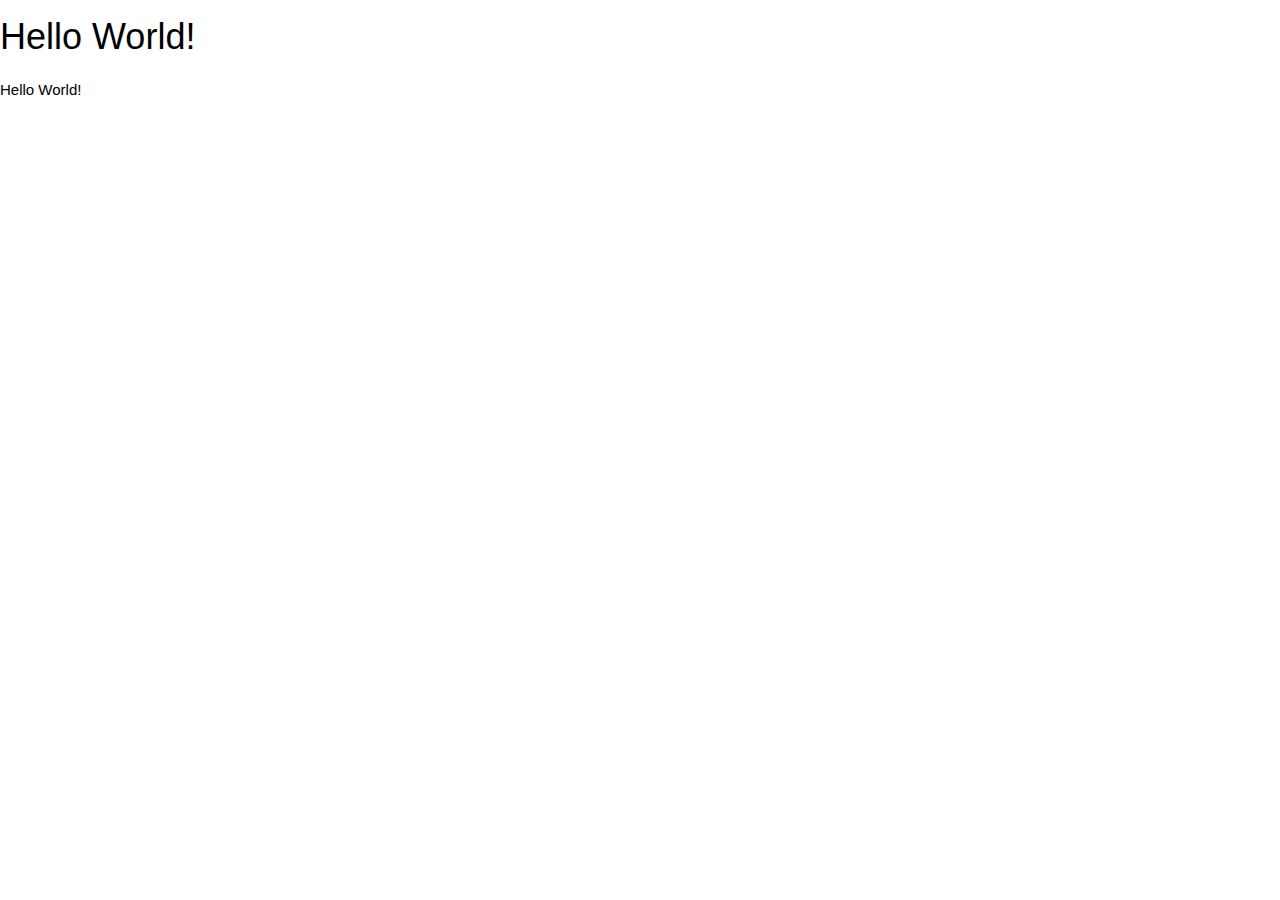
==== index.html @ 91bcbe75 "Test Change 1" ====
<!DOCTYPE html>

<html lang="en">

    <head>
        <!-- character encoding -->
        <meta charset="UTF-8">
        <!-- title tag -->
        <title>Product/Company Page Project</title>
        <!-- mobile-friendly viewport -->
        <meta name="viewport" content="width=device-width, initial-scale=1">
        <!-- W3.CSS stylesheet -->
        <link rel="stylesheet" type="text/css" href="https://www.w3schools.com/w3css/4/w3.css">
        <!-- custom style -->
        <link rel="stylesheet" type="text/css" href="css/style.css">
    </head>

    <body>
        
        <h1> Hello World!</h1>
        
        <p> Hello World! </p>
        
    </body>
    
</html>
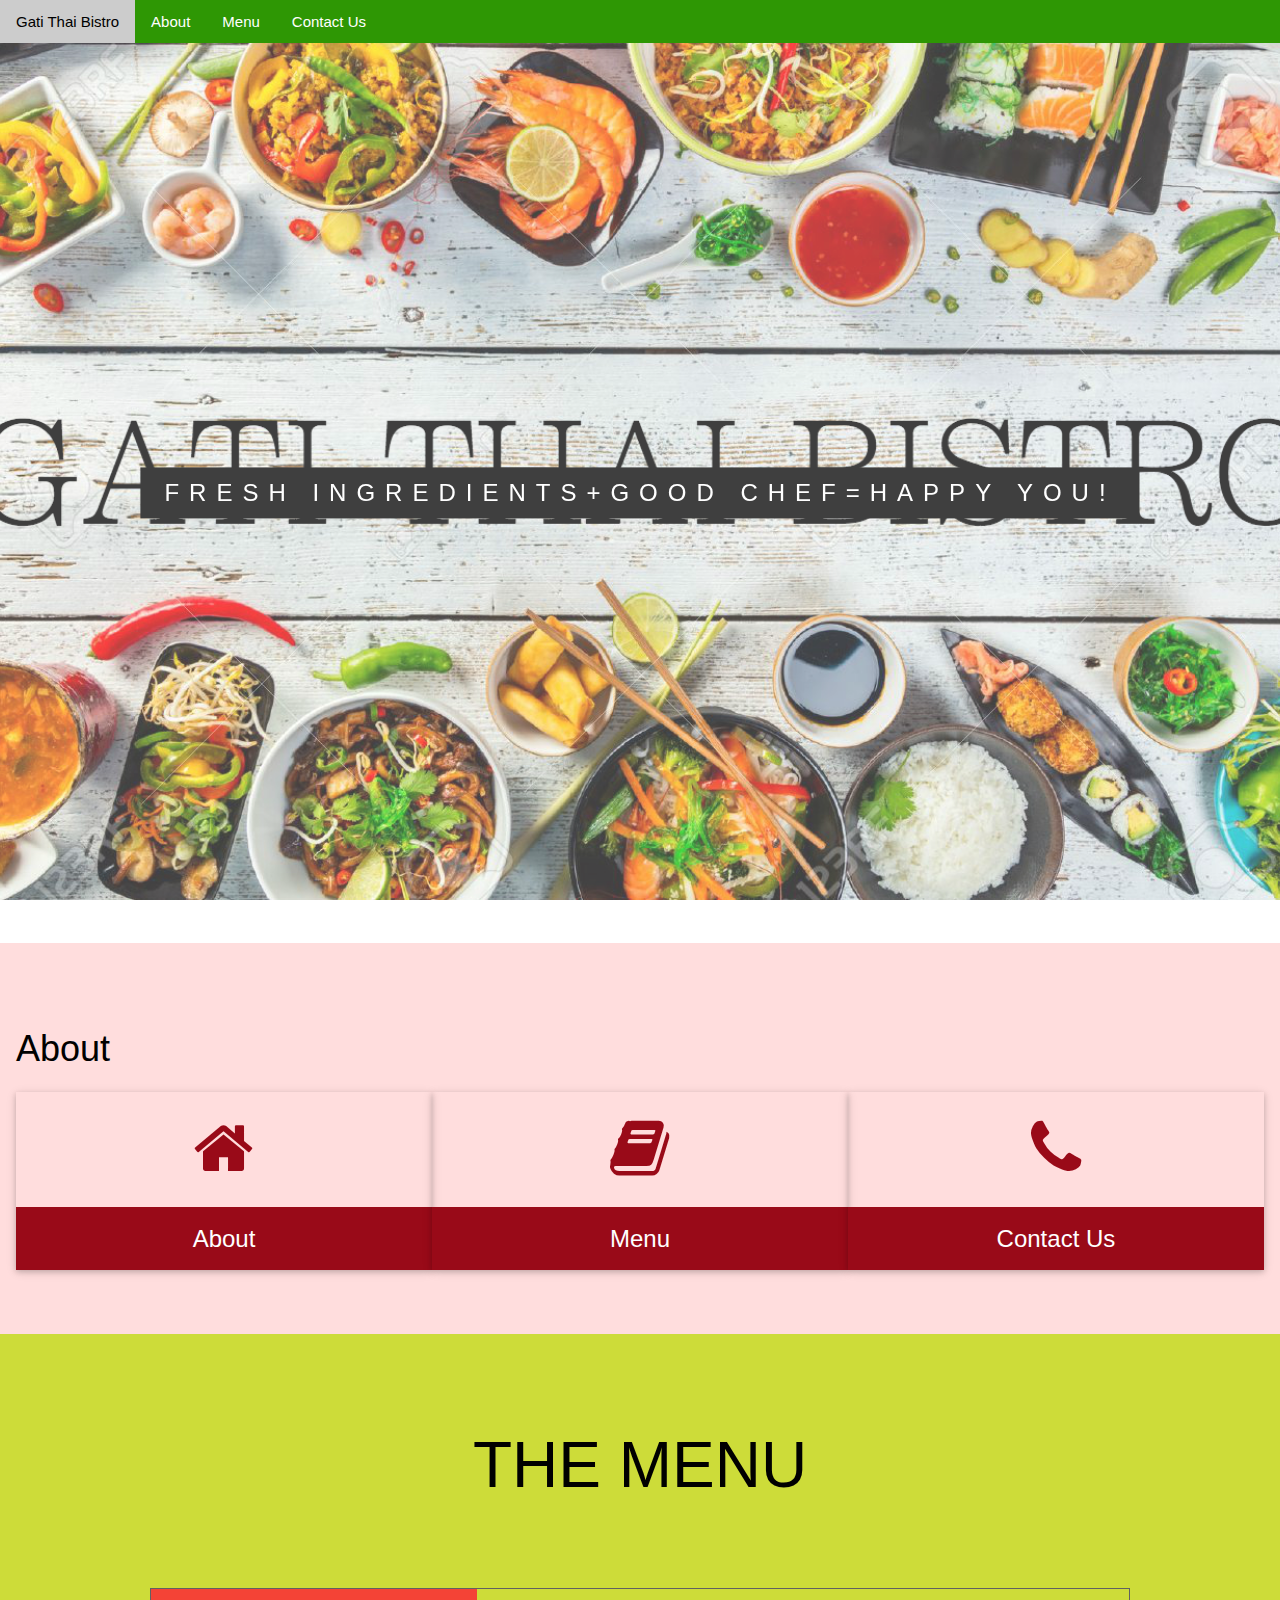
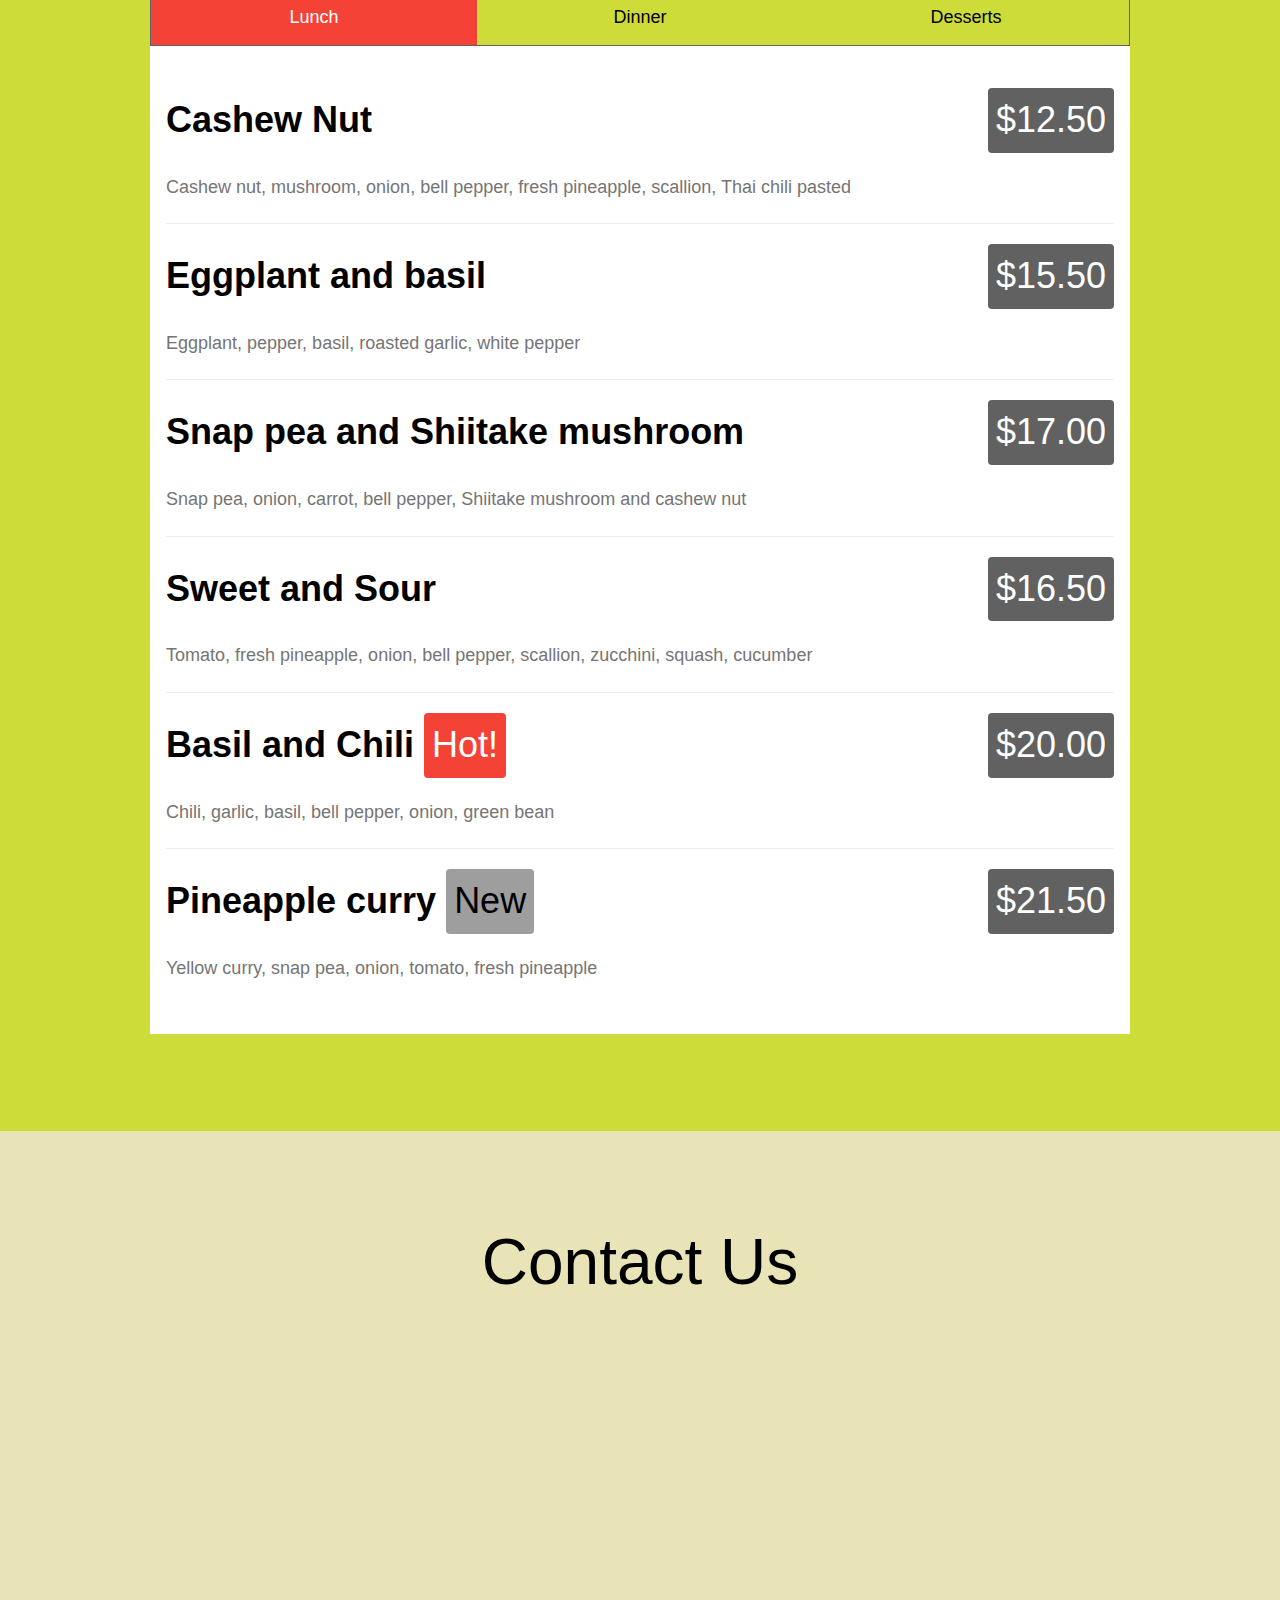
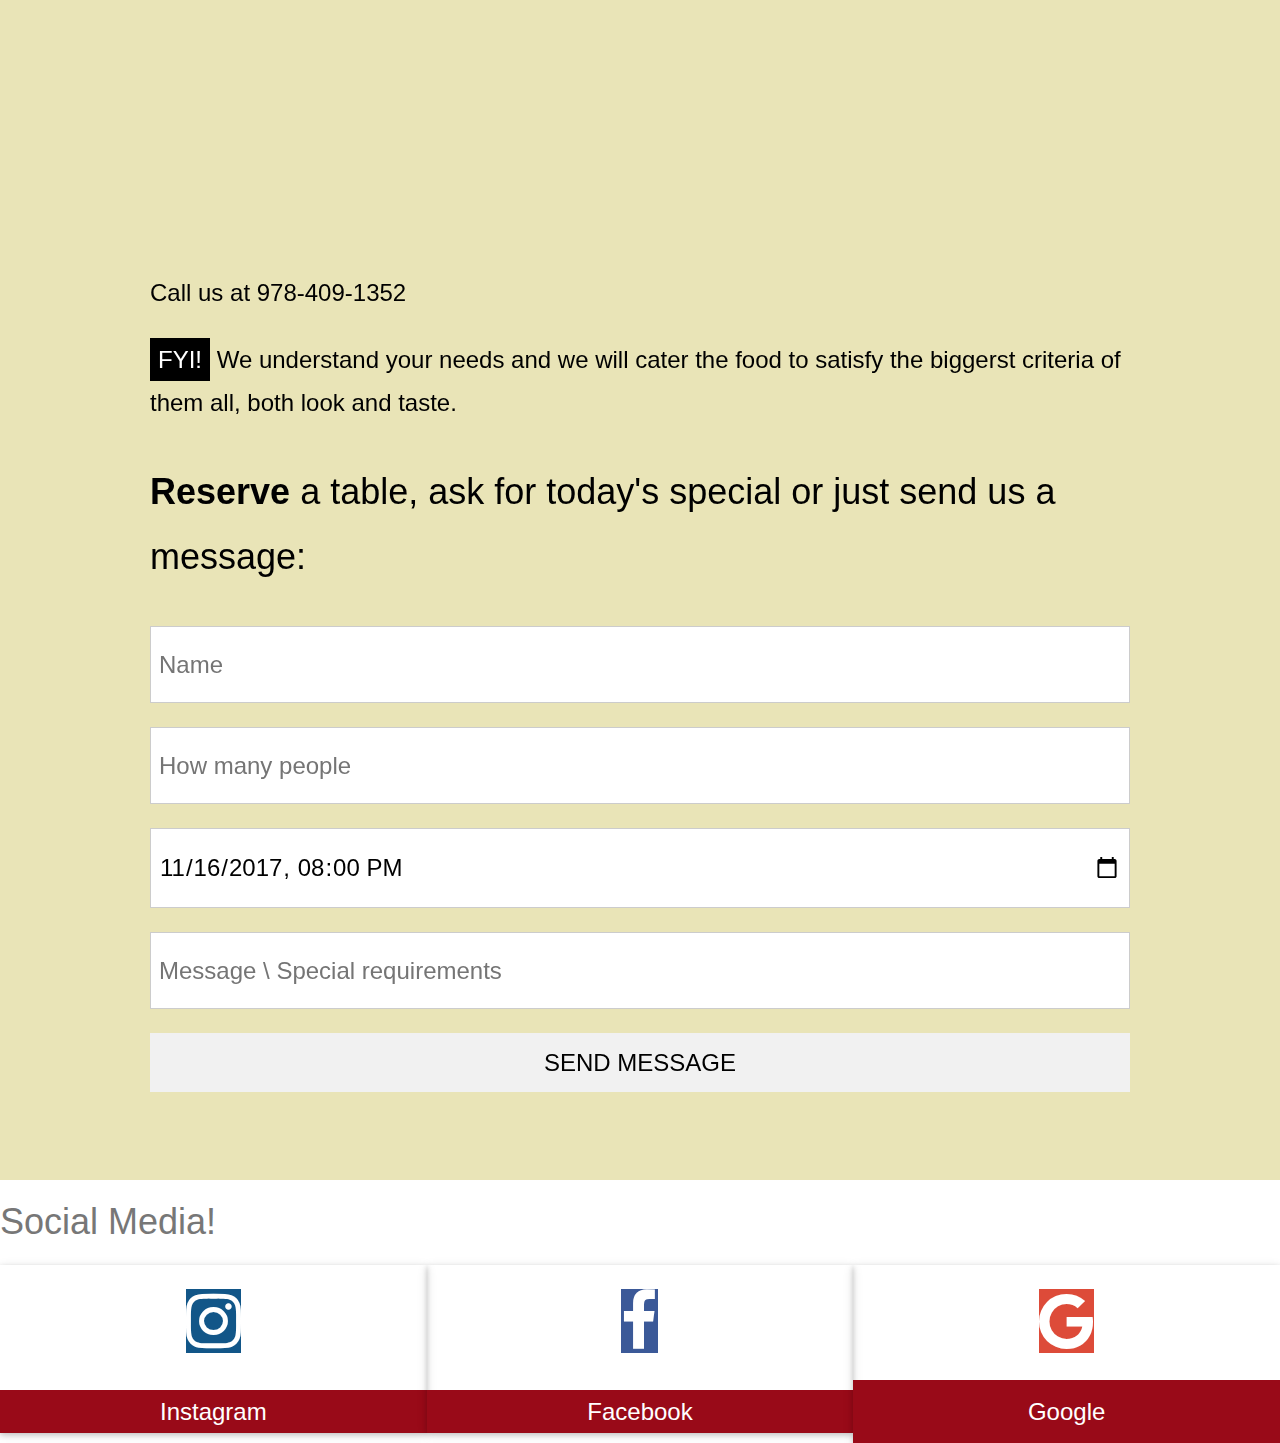
==== commit 83ceb487: "update" ====
--- a/index.html
+++ b/index.html
@@ -13,14 +13,228 @@
         <link rel="stylesheet" type="text/css" href="https://www.w3schools.com/w3css/4/w3.css">
         <!-- custom style -->
         <link rel="stylesheet" type="text/css" href="css/style.css">
+
+        <link rel="stylesheet" href="https://cdnjs.cloudflare.com/ajax/libs/font-awesome/4.7.0/css/font-awesome.min.css">
     </head>
 
     <body>
+        <!-- top nav, desktop and tablet-->
+
+        <div class="w3-bar w3-theme-d2">
+            <a href="#Gati Thai Bistro" class="w3-bar-item w3-button">Gati Thai Bistro</a>
+            <a href="#About" class="w3-bar-item w3-button w3-hide-small">About</a>
+            <a href="#Menu" class="w3-bar-item w3-button w3-hide-small">Menu</a>
+            <a href="#Contact Us" class="w3-bar-item w3-button w3-hide-small">Contact Us</a>
+            <a href="javascript:void(0)" class="w3-bar-item w3-button w3-right w3-hide-large w3-hide-medium" onclick="TopNav()">&#9776;</a>
+        </div>
+
+        <!-- top nav, mobile -->
+        <div class="w3-top"> 
+            <div id="mobileNav" class="w3-bar-block w3-theme w3-hide w3-hide-large w3-hide-medium">
+                <a href="#About" class="w3-bar-item w3-button">About</a>
+                <a href="#Menu" class="w3-bar-item w3-button">Menu</a>
+                <a href="#Contact Us" class="w3-bar-item w3-button">Contact Us</a>
+            </div>
+        </div>
+        <script src="js/topnav.js"> </script>
+
+
+        <!-- First Parallax Image with Logo Text -->
+        <div class="bgimg-1 w3-display-container w3-opacity-min" id="home">
+            <div class="w3-display-middle" style="white-space:nowrap;">
+                <span class="w3-center w3-padding-large w3-black w3-xlarge w3-wide w3-animate-opacity">FRESH INGREDIENTS+GOOD CHEF=HAPPY YOU!</span>
+            </div>
+        </div>
+
+        <!-- Container (About Section) -->
+
+        <section id="About">
+            <div class="w3-container w3-pale-red w3-padding-64" id="about">
+                <div class="w3-row"> 
+
+                    <h1> About</h1>
+                </div>
+
+
+                <div class="w3-row">
+                    <div class="w3-third">
+                        <div class="w3-card">
+                            <div class="container w3-center w3-jumbo w3-text-theme2">
+                                <i class="fa fa-home"></i>
+                            </div>
+                            <div class="w3-container w3-center w3-theme2">
+                                <h3>About</h3>  
+                            </div>
+                        </div>
+                    </div>
+
+                    <div class="w3-third">
+                        <div class="w3-card">
+                            <div class="container w3-center w3-jumbo w3-text-theme2">
+                                <i class="fa fa-book"></i>
+                            </div>
+                            <div class="w3-container w3-center w3-theme2">
+                                <h3>Menu</h3>  
+                            </div>
+                        </div>
+                    </div>
+
+                    <div class="w3-third">
+                        <div class="w3-card">
+                            <div class="container w3-center w3-jumbo w3-text-theme2">
+                                <i class="fa fa-phone"></i>
+                            </div>
+                            <div class="w3-container w3-center w3-theme2">
+                                <h3>Contact Us</h3>  
+                            </div>
+                        </div>
+                    </div>
+
+                </div>
+
+            </div>
+
+        </section>    
+
+        <section id="Menu">
+         <div class="w3-container w3-lime w3-padding-64 w3-large" id="menu">
+  <div class="w3-content">
+  
+    <h1 class="w3-center w3-jumbo" style="margin-bottom:64px">THE MENU</h1>
+    <div class="w3-row w3-center w3-border w3-border-dark-grey">
+      <a href="javascript:void(0)" onclick="openMenu(event, 'Lunch');" id="myLink">
+        <div class="w3-col s4 tablink w3-padding-large w3-hover-green">Lunch</div>
+      </a>
+      <a href="javascript:void(0)" onclick="openMenu(event, 'Dinner');">
+        <div class="w3-col s4 tablink w3-padding-large w3-hover-green">Dinner</div>
+      </a>
+      <a href="javascript:void(0)" onclick="openMenu(event, 'Desserts');">
+        <div class="w3-col s4 tablink w3-padding-large w3-hover-green">Desserts</div>
+      </a>
+    </div>
+
+    <div id="Lunch" class="w3-container menu w3-padding-32 w3-white">
+      <h1><b>Cashew Nut</b> <span class="w3-right w3-tag w3-dark-grey w3-round">$12.50</span></h1>
+      <p class="w3-text-grey">Cashew nut, mushroom, onion, bell pepper, fresh pineapple, scallion, Thai chili pasted</p>
+      <hr>
+   
+      <h1><b>Eggplant and basil</b> <span class="w3-right w3-tag w3-dark-grey w3-round">$15.50</span></h1>
+      <p class="w3-text-grey">Eggplant, pepper, basil, roasted garlic, white pepper</p>
+      <hr>
+      
+      <h1><b>Snap pea and Shiitake mushroom</b> <span class="w3-right w3-tag w3-dark-grey w3-round">$17.00</span></h1>
+      <p class="w3-text-grey">Snap pea, onion, carrot, bell pepper, Shiitake mushroom and cashew nut</p>
+      <hr>
+
+      <h1><b>Sweet and Sour</b> <span class="w3-right w3-tag w3-dark-grey w3-round">$16.50</span></h1>
+      <p class="w3-text-grey">Tomato, fresh pineapple, onion, bell pepper, scallion, zucchini, squash, cucumber</p>
+      <hr>
+
+      <h1><b>Basil and Chili</b> <span class="w3-tag w3-red w3-round">Hot!</span><span class="w3-right w3-tag w3-dark-grey w3-round">$20.00</span></h1>
+      <p class="w3-text-grey">Chili, garlic, basil, bell pepper, onion, green bean</p>
+      <hr>
+
+      <h1><b>Pineapple curry</b> <span class="w3-tag w3-grey w3-round">New</span><span class="w3-right w3-tag w3-dark-grey w3-round">$21.50</span></h1>
+      <p class="w3-text-grey">Yellow curry, snap pea, onion, tomato, fresh pineapple</p>
+    </div>
+
+      
+      
+      
+    <div id="Dinner" class="w3-container menu w3-padding-32 w3-white">
+      <h1><b>Khao soi chicken or beef </b> <span class="w3-tag w3-grey w3-round">Popular</span> <span class="w3-right w3-tag w3-dark-grey w3-round">$13.95</span></h1>
+      <p class="w3-text-grey">Braised chicken or beef, egg noodle, coconut curry, preserved mustard green, cilantro, garlic chili oil</p>
+      <hr>
+   
+      <h1><b>Chicken or Beef massaman curry</b> <span class="w3-right w3-tag w3-dark-grey w3-round">$15.95</span></h1>
+      <p class="w3-text-grey">Braised chicken or beef, potato, onion, peanut, massaman curry</p>
+      <hr>
+      
+      <h1><b>Pla pad kun chai</b> <span class="w3-right w3-tag w3-dark-grey w3-round">$19.95</span></h1>
+      <p class="w3-text-grey">Haddock or seasonal white fish filet lightly battered, chinese celery, ginger, lemongrass, shallot, chili</p>
+      <hr>
+
+      <h1><b>The Original Pad Thai</b> <span class="w3-right w3-tag w3-dark-grey w3-round">$13.95</span></h1>
+      <p class="w3-text-grey">Rice noodle, bean sprout, asian chive, peanut, spiced tofu, turnip, egg, Shrimp, Shrimp paste</p>
+    </div>
+
+
+    <div id="Desserts" class="w3-container menu w3-padding-32 w3-white">
+      <h1><b>Coconut ice cream</b> <span class="w3-tag w3-grey w3-round">Special</span><span class="w3-right w3-tag w3-dark-grey w3-round">$4.95</span></h1>
+      <hr>
+   
+      <h1><b>Ginger ice cream</b> <span class="w3-right w3-tag w3-dark-grey w3-round">$4.95</span></h1>
+      <hr>
+      
+    </div><br>
+
+  </div>
+</div>
+        </section>
         
-        <h1> Hello World!</h1>
-        
-        <p> Hello World! </p>
-        
+        <!-- Contact (with google maps) -->
+    
+    <section id="Contact Us">
+      
+<div class="w3-container w3-padding-64 w3-khaki w3-grayscale-min w3-xlarge">
+  <div class="w3-content">
+    <h1 class="w3-center w3-jumbo" style="margin-bottom:64px">Contact Us</h1>  
+      <iframe src="https://www.google.com/maps/embed?pb=!1m18!1m12!1m3!1d2934.2148025191345!2d-71.14240738453422!3d42.65680327916808!2m3!1f0!2f0!3f0!3m2!1i1024!2i768!4f13.1!3m3!1m2!1s0x89e308893cec5651%3A0xf8a9b3abb3a107ae!2sGati+Thai+Bistro!5e0!3m2!1sen!2sus!4v1527213884491" width="600" height="450" frameborder="0" style="border:0" allowfullscreen></iframe>
+
+    <p>Call us at 978-409-1352</p>
+    <p><span class="w3-tag">FYI!</span> We understand your needs and we will cater the food to satisfy the biggerst criteria of them all, both look and taste.</p>
+    <p class="w3-xxlarge"><strong>Reserve</strong> a table, ask for today's special or just send us a message:</p>
+    <form action="/action_page.php" target="_blank">
+      <p><input class="w3-input w3-padding-16 w3-border" type="text" placeholder="Name" required name="Name"></p>
+      <p><input class="w3-input w3-padding-16 w3-border" type="number" placeholder="How many people" required name="People"></p>
+      <p><input class="w3-input w3-padding-16 w3-border" type="datetime-local" placeholder="Date and time" required name="date" value="2017-11-16T20:00"></p>
+      <p><input class="w3-input w3-padding-16 w3-border" type="text" placeholder="Message \ Special requirements" required name="Message"></p>
+      <p><button class="w3-button w3-light-grey w3-block" type="submit">SEND MESSAGE</button></p>
+    </form>
+  </div>
+</div>
+        <h1> Social Media!</h1>
+                <div class="w3-row">
+                    <div class="w3-third">
+                        <div class="w3-card">
+                            <div class="container w3-center w3-jumbo w3-text-theme2">
+                                <i class="fa fa-instagram"></i>
+                            </div>
+                            <div class=" w3-center w3-theme2">
+                                <h3>Instagram</h3>  
+                            </div>
+                        </div>
+                    </div>
+
+                    <div class="w3-third">
+                        <div class="w3-card">
+                            <div class="container w3-center w3-jumbo w3-text-theme2">
+                                <i class=" fa fa-facebook "></i>
+                            </div>
+                            <div class="w3-center w3-theme2">
+                                <h3>Facebook</h3>  
+                            </div>
+                        </div>
+                    </div>
+
+                    <div class="w3-third">
+                        <div class="w3-card">
+                            <div class="container w3-center w3-jumbo w3-text-theme2">
+                                <i class="fa fa-google"></i>
+                            </div>
+                            <div class="w3-container w3-center w3-theme2">
+                                <h3>Google</h3>  
+                            </div>
+                        </div>
+                    </div>
+
+                </div>
+
+       
+
+        </section>
     </body>
-    
-</html>
+    <script src="js/topnav.js"></script>
+    <script src="js/menu.js"> </script>
+ 
+</html>--- a/css/style.css
+++ b/css/style.css
@@ -0,0 +1,114 @@
+/* color theme */
+.w3-theme-l5 {color:#000 !important; background-color:#f2ffed !important}
+.w3-theme-l4 {color:#000 !important; background-color:#d2fdc1 !important}
+.w3-theme-l3 {color:#000 !important; background-color:#a6fc84 !important}
+.w3-theme-l2 {color:#000 !important; background-color:#79fa46 !important}
+.w3-theme-l1 {color:#000 !important; background-color:#4cf908 !important}
+.w3-theme-d1 {color:#fff !important; background-color:#33aa04 !important}
+.w3-theme-d2 {color:#fff !important; background-color:#2e9704 !important}
+.w3-theme-d3 {color:#fff !important; background-color:#288403 !important}
+.w3-theme-d4 {color:#fff !important; background-color:#227103 !important}
+.w3-theme-d5 {color:#fff !important; background-color:#1d5e02 !important}
+
+.w3-theme-light {color:#000 !important; background-color:#f2ffed !important}
+.w3-theme-dark {color:#fff !important; background-color:#1d5e02 !important}
+.w3-theme-action {color:#fff !important; background-color:#1d5e02 !important}
+
+.w3-theme {color:#fff !important; background-color:#3abf05 !important}
+.w3-text-theme {color:#3abf05 !important}
+.w3-border-theme {border-color:#3abf05 !important}
+
+.w3-hover-theme:hover {color:#fff !important; background-color:#3abf05 !important}
+
+/* secondary color */
+
+.w3-theme2-l5 {color:#000 !important; background-color:#feebed !important}
+.w3-theme2-l4 {color:#000 !important; background-color:#fbbec4 !important}
+.w3-theme2-l3 {color:#fff !important; background-color:#f77d89 !important}
+.w3-theme2-l2 {color:#fff !important; background-color:#f33b4e !important}
+.w3-theme2-l1 {color:#fff !important; background-color:#db0e22 !important}
+.w3-theme2-d1 {color:#fff !important; background-color:#8a0916 !important}
+.w3-theme2-d2 {color:#fff !important; background-color:#7b0813 !important}
+.w3-theme2-d3 {color:#fff !important; background-color:#6b0711 !important}
+.w3-theme2-d4 {color:#fff !important; background-color:#5c060e !important}
+.w3-theme2-d5 {color:#fff !important; background-color:#4d050c !important}
+
+.w3-theme2-light {color:#000 !important; background-color:#feebed !important}
+.w3-theme2-dark {color:#fff !important; background-color:#4d050c !important}
+.w3-theme2-action {color:#fff !important; background-color:#4d050c !important}
+
+.w3-theme2 {color:#fff !important; background-color:#990a18 !important}
+.w3-text-theme2 {color:#990a18 !important}
+.w3-border-theme2 {border-color:#990a18 !important}
+
+.w3-hover-theme2:hover {color:#fff !important; background-color:#990a18 !important}
+.w3-hover-text-theme2:hover {color:#990a18 !important}
+.w3-hover-border-theme2:hover {border-color:#990a18 !important}
+/* parallax */
+
+body, html {
+    height: 100%;
+    color: #777;
+    line-height: 1.8;
+}
+
+/* Create a Parallax Effect */
+.bgimg-1, .bgimg-2, .bgimg-3 {
+    background-attachment: fixed;
+    background-position: center;
+    background-repeat: no-repeat;
+    background-size: cover;
+}
+
+/* First image (Logo. Full height) */
+.bgimg-1 {
+    background-image: url('/img/header.jpg');
+    min-height: 100%;
+}
+
+/* Second image (Portfolio) */
+.bgimg-2 {
+    background-image: url("/w3images/parallax2.jpg");
+    min-height: 400px;
+}
+
+/* Third image (Contact) */
+.bgimg-3 {
+    background-image: url("/w3images/parallax3.jpg");
+    min-height: 400px;
+}
+
+.w3-wide {letter-spacing: 10px;}
+.w3-hover-opacity {cursor: pointer;}
+
+/* Turn off parallax scrolling for tablets and phones */
+@media only screen and (max-device-width: 1024px) {
+    .bgimg-1, .bgimg-2, .bgimg-3 {
+        background-attachment: scroll;
+    }
+}
+
+/* cards */
+
+w3-card { margin: 33%}
+
+body,h1,h2,h3,h4,h5,h6 {font-family: "Amatic SC", sans-serif}
+.menu {display: none}
+
+.fa-facebook {
+  background: #3B5998;
+  color: white;
+    size: auto
+}
+
+
+.fa-instagram {
+  background: #125688;
+  color: white;
+}
+
+
+.fa-google {
+  background: #dd4b39;
+  color: white;
+}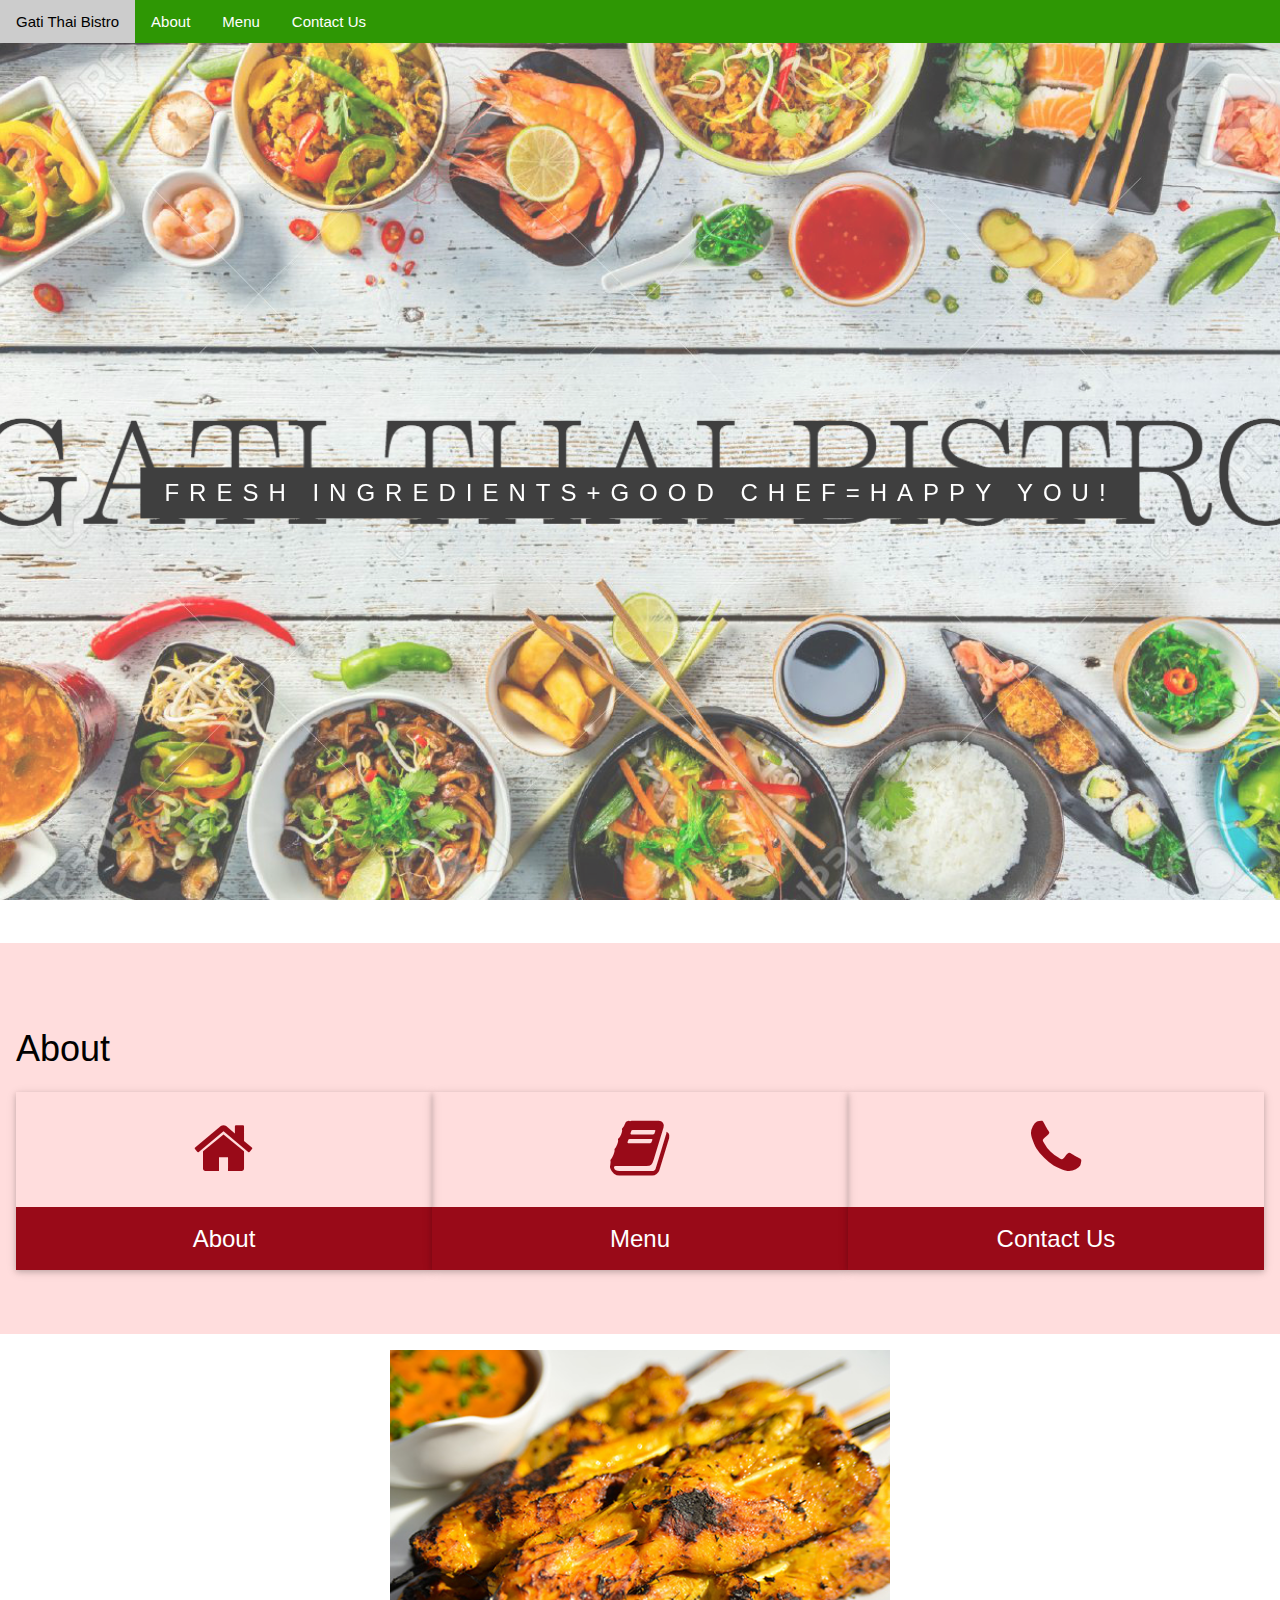
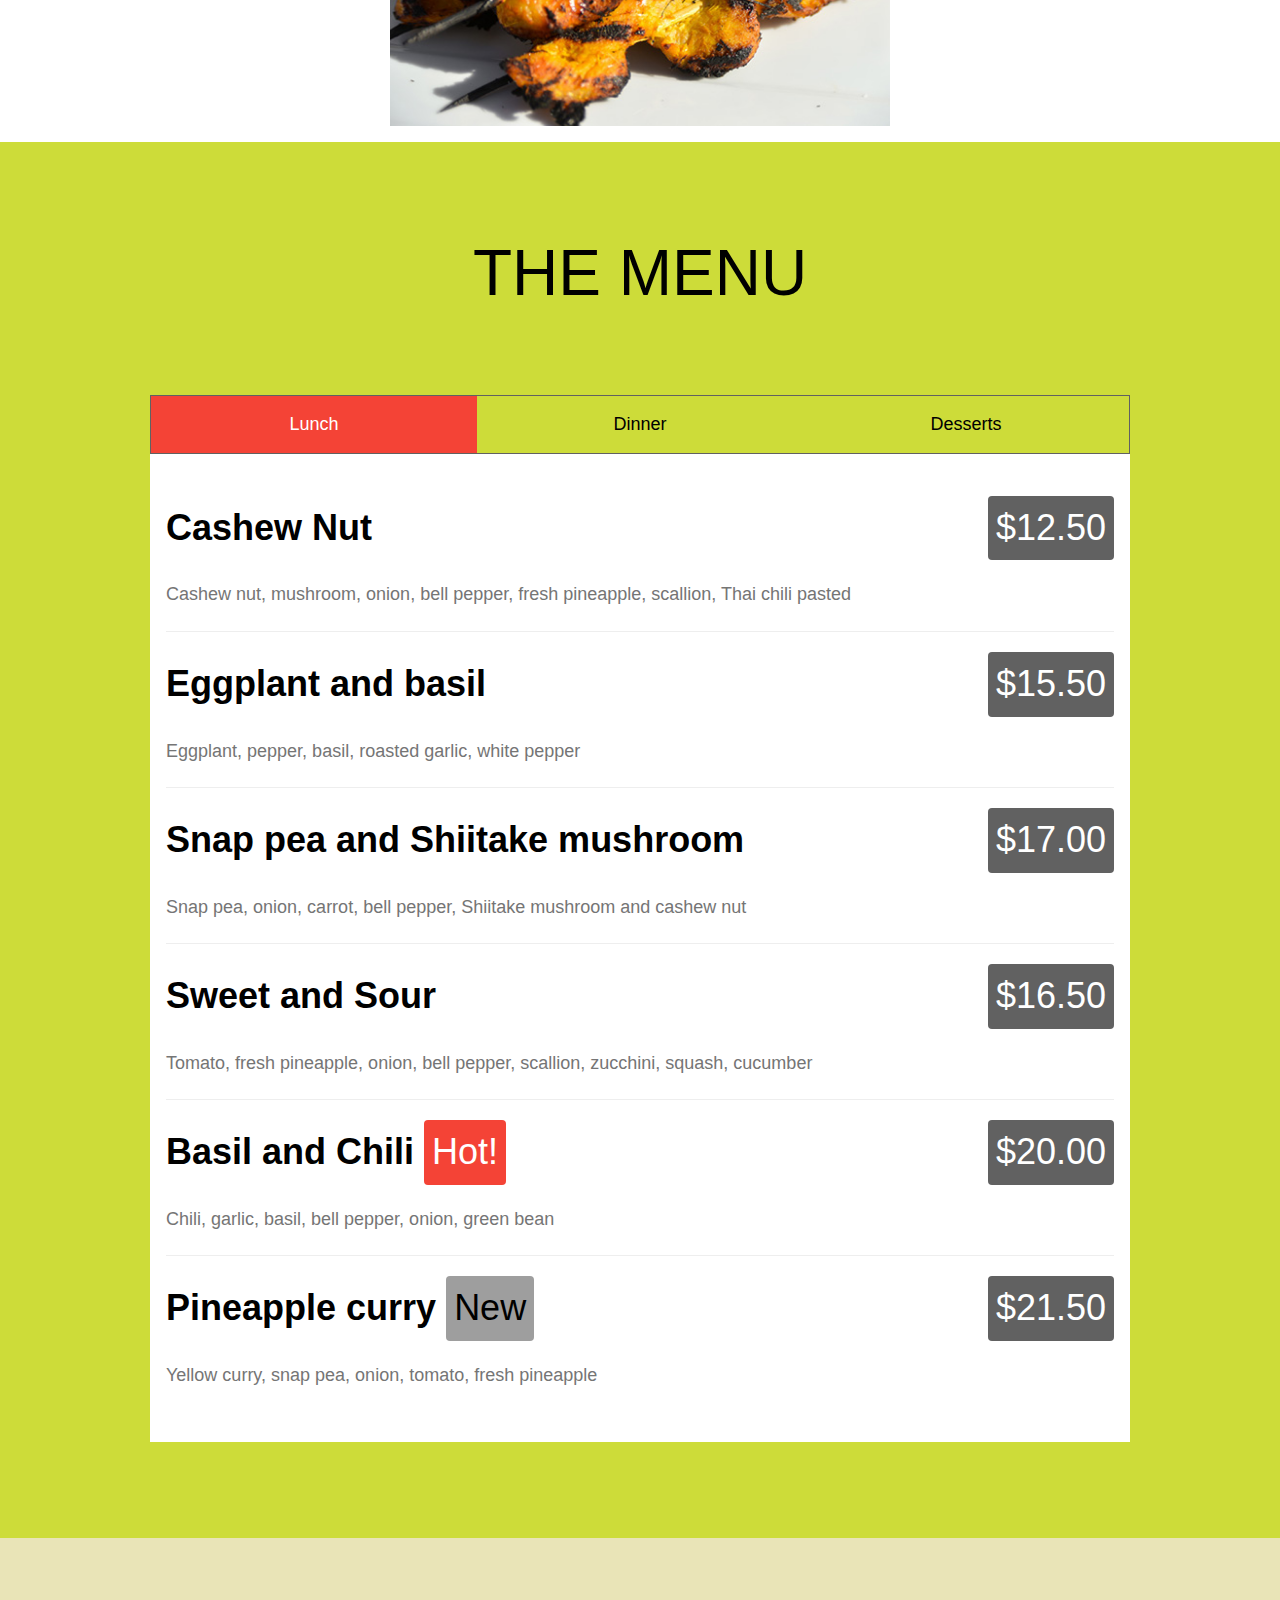
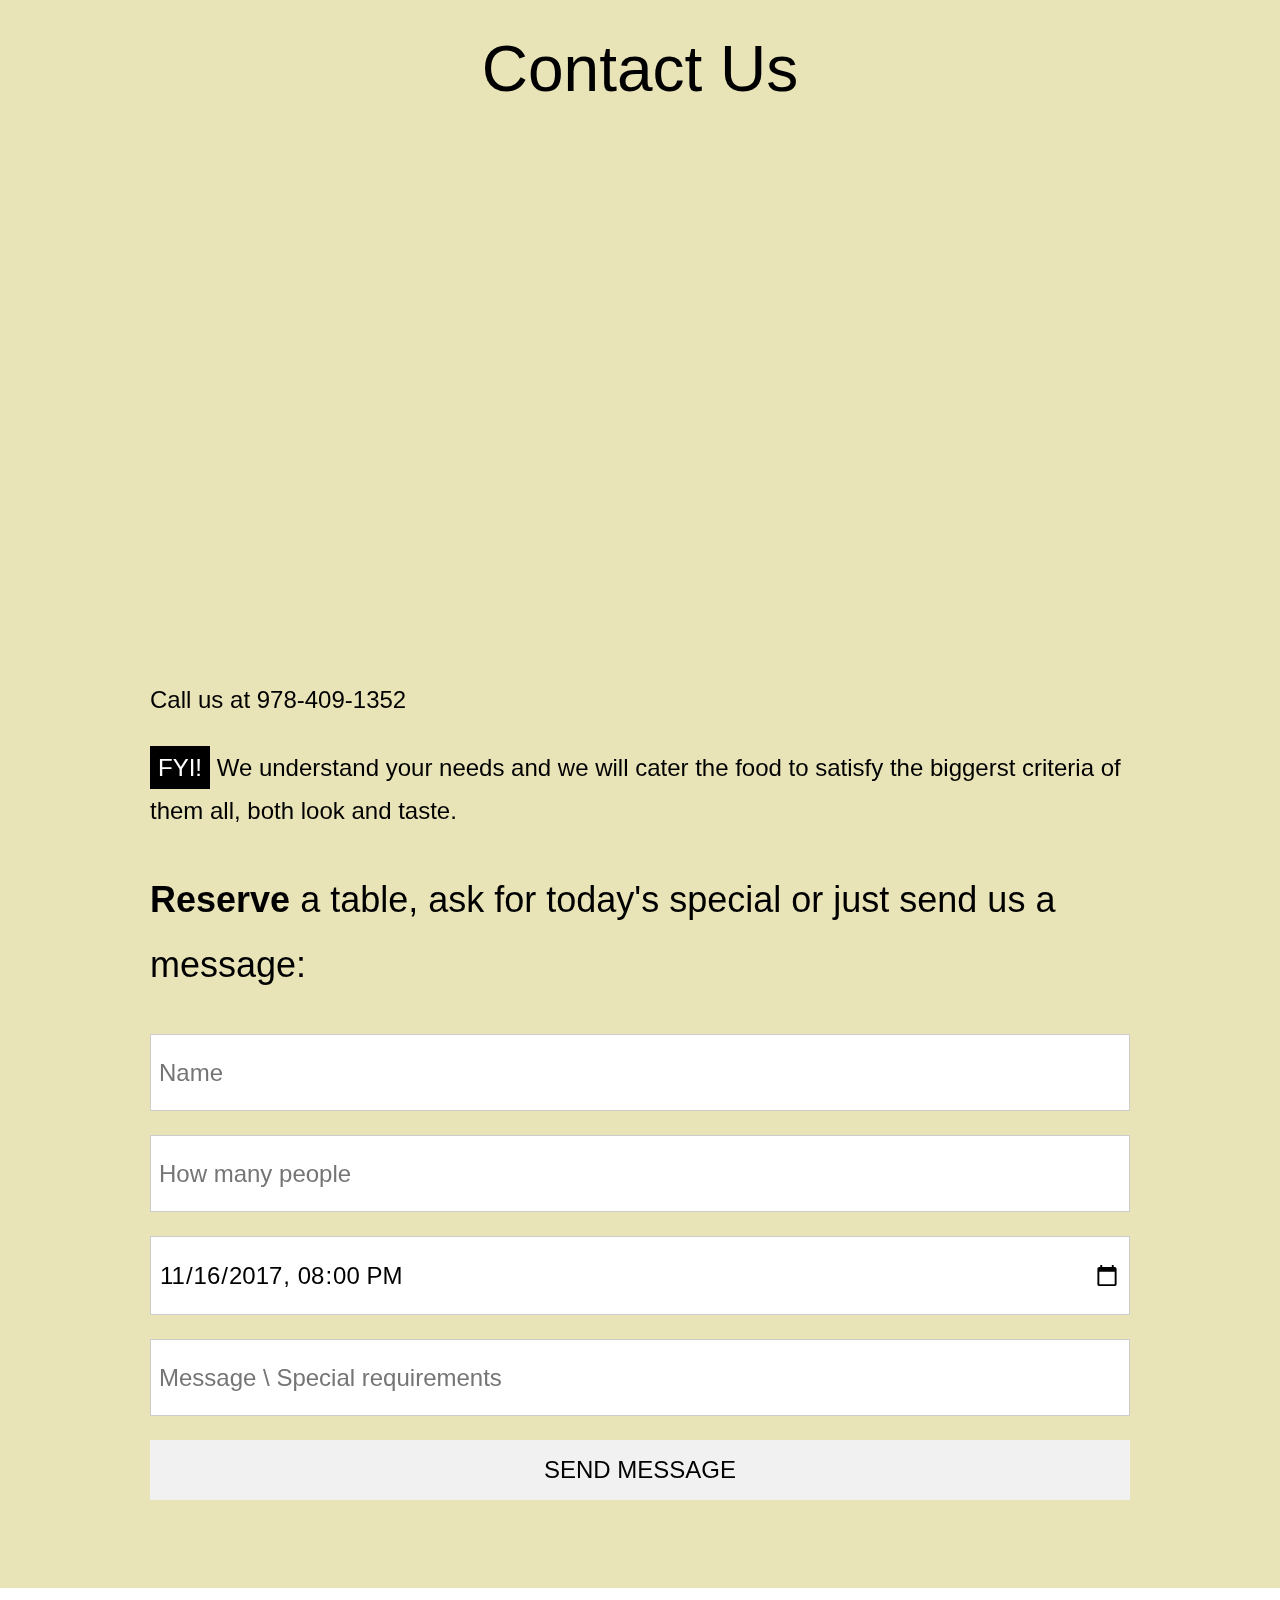
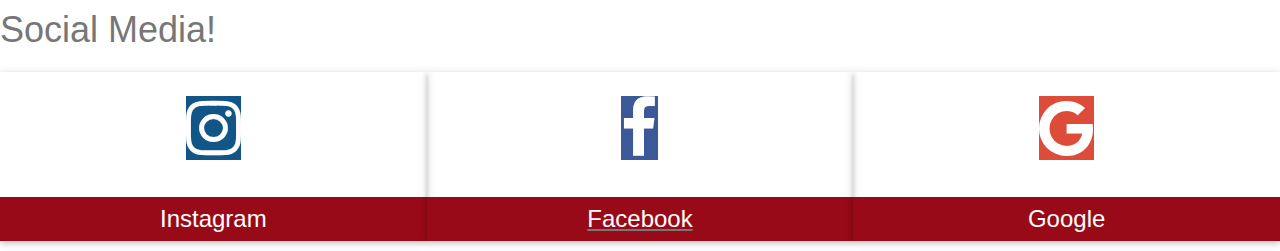
==== commit 3610e84d: "final" ====
--- a/index.html
+++ b/index.html
@@ -93,148 +93,161 @@
                 </div>
 
             </div>
+            
+            <h2 class="w3-center w3-dark-grey"></h2>
+
+<div class="w3-content w3-section w3-dark-grey" style="max-width:500px">
+  <img class="mySlides" src="img/20130304-243181-chicken-satay.jpg" style="width:100%">
+  <img class="mySlides" src="img/chickencurry.jpg" style="width:100%">
+  <img class="mySlides" src="img/padthai.png" style="width:100%">
+ <img class="mySlides" src="img/tom%20yum.jpeg" style="width:100%">
+</div>
 
         </section>    
 
         <section id="Menu">
-         <div class="w3-container w3-lime w3-padding-64 w3-large" id="menu">
-  <div class="w3-content">
-  
-    <h1 class="w3-center w3-jumbo" style="margin-bottom:64px">THE MENU</h1>
-    <div class="w3-row w3-center w3-border w3-border-dark-grey">
-      <a href="javascript:void(0)" onclick="openMenu(event, 'Lunch');" id="myLink">
-        <div class="w3-col s4 tablink w3-padding-large w3-hover-green">Lunch</div>
-      </a>
-      <a href="javascript:void(0)" onclick="openMenu(event, 'Dinner');">
-        <div class="w3-col s4 tablink w3-padding-large w3-hover-green">Dinner</div>
-      </a>
-      <a href="javascript:void(0)" onclick="openMenu(event, 'Desserts');">
-        <div class="w3-col s4 tablink w3-padding-large w3-hover-green">Desserts</div>
-      </a>
-    </div>
-
-    <div id="Lunch" class="w3-container menu w3-padding-32 w3-white">
-      <h1><b>Cashew Nut</b> <span class="w3-right w3-tag w3-dark-grey w3-round">$12.50</span></h1>
-      <p class="w3-text-grey">Cashew nut, mushroom, onion, bell pepper, fresh pineapple, scallion, Thai chili pasted</p>
-      <hr>
-   
-      <h1><b>Eggplant and basil</b> <span class="w3-right w3-tag w3-dark-grey w3-round">$15.50</span></h1>
-      <p class="w3-text-grey">Eggplant, pepper, basil, roasted garlic, white pepper</p>
-      <hr>
-      
-      <h1><b>Snap pea and Shiitake mushroom</b> <span class="w3-right w3-tag w3-dark-grey w3-round">$17.00</span></h1>
-      <p class="w3-text-grey">Snap pea, onion, carrot, bell pepper, Shiitake mushroom and cashew nut</p>
-      <hr>
-
-      <h1><b>Sweet and Sour</b> <span class="w3-right w3-tag w3-dark-grey w3-round">$16.50</span></h1>
-      <p class="w3-text-grey">Tomato, fresh pineapple, onion, bell pepper, scallion, zucchini, squash, cucumber</p>
-      <hr>
-
-      <h1><b>Basil and Chili</b> <span class="w3-tag w3-red w3-round">Hot!</span><span class="w3-right w3-tag w3-dark-grey w3-round">$20.00</span></h1>
-      <p class="w3-text-grey">Chili, garlic, basil, bell pepper, onion, green bean</p>
-      <hr>
-
-      <h1><b>Pineapple curry</b> <span class="w3-tag w3-grey w3-round">New</span><span class="w3-right w3-tag w3-dark-grey w3-round">$21.50</span></h1>
-      <p class="w3-text-grey">Yellow curry, snap pea, onion, tomato, fresh pineapple</p>
-    </div>
-
-      
-      
-      
-    <div id="Dinner" class="w3-container menu w3-padding-32 w3-white">
-      <h1><b>Khao soi chicken or beef </b> <span class="w3-tag w3-grey w3-round">Popular</span> <span class="w3-right w3-tag w3-dark-grey w3-round">$13.95</span></h1>
-      <p class="w3-text-grey">Braised chicken or beef, egg noodle, coconut curry, preserved mustard green, cilantro, garlic chili oil</p>
-      <hr>
-   
-      <h1><b>Chicken or Beef massaman curry</b> <span class="w3-right w3-tag w3-dark-grey w3-round">$15.95</span></h1>
-      <p class="w3-text-grey">Braised chicken or beef, potato, onion, peanut, massaman curry</p>
-      <hr>
-      
-      <h1><b>Pla pad kun chai</b> <span class="w3-right w3-tag w3-dark-grey w3-round">$19.95</span></h1>
-      <p class="w3-text-grey">Haddock or seasonal white fish filet lightly battered, chinese celery, ginger, lemongrass, shallot, chili</p>
-      <hr>
-
-      <h1><b>The Original Pad Thai</b> <span class="w3-right w3-tag w3-dark-grey w3-round">$13.95</span></h1>
-      <p class="w3-text-grey">Rice noodle, bean sprout, asian chive, peanut, spiced tofu, turnip, egg, Shrimp, Shrimp paste</p>
-    </div>
-
-
-    <div id="Desserts" class="w3-container menu w3-padding-32 w3-white">
-      <h1><b>Coconut ice cream</b> <span class="w3-tag w3-grey w3-round">Special</span><span class="w3-right w3-tag w3-dark-grey w3-round">$4.95</span></h1>
-      <hr>
-   
-      <h1><b>Ginger ice cream</b> <span class="w3-right w3-tag w3-dark-grey w3-round">$4.95</span></h1>
-      <hr>
-      
-    </div><br>
-
-  </div>
-</div>
+            <div class="w3-container w3-lime w3-padding-64 w3-large" id="menu">
+                <div class="w3-content">
+
+                    <h1 class="w3-center w3-jumbo" style="margin-bottom:64px">THE MENU</h1>
+                    <div class="w3-row w3-center w3-border w3-border-dark-grey">
+                        <a href="javascript:void(0)" onclick="openMenu(event, 'Lunch');" id="myLink">
+                            <div class="w3-col s4 tablink w3-padding-large w3-hover-green">Lunch</div>
+                        </a>
+                        <a href="javascript:void(0)" onclick="openMenu(event, 'Dinner');">
+                            <div class="w3-col s4 tablink w3-padding-large w3-hover-green">Dinner</div>
+                        </a>
+                        <a href="javascript:void(0)" onclick="openMenu(event, 'Desserts');">
+                            <div class="w3-col s4 tablink w3-padding-large w3-hover-green">Desserts</div>
+                        </a>
+                    </div>
+
+                    <div id="Lunch" class="w3-container menu w3-padding-32 w3-white">
+                        <h1><b>Cashew Nut</b> <span class="w3-right w3-tag w3-dark-grey w3-round">$12.50</span></h1>
+                        <p class="w3-text-grey">Cashew nut, mushroom, onion, bell pepper, fresh pineapple, scallion, Thai chili pasted</p>
+                        <hr>
+
+                        <h1><b>Eggplant and basil</b> <span class="w3-right w3-tag w3-dark-grey w3-round">$15.50</span></h1>
+                        <p class="w3-text-grey">Eggplant, pepper, basil, roasted garlic, white pepper</p>
+                        <hr>
+
+                        <h1><b>Snap pea and Shiitake mushroom</b> <span class="w3-right w3-tag w3-dark-grey w3-round">$17.00</span></h1>
+                        <p class="w3-text-grey">Snap pea, onion, carrot, bell pepper, Shiitake mushroom and cashew nut</p>
+                        <hr>
+
+                        <h1><b>Sweet and Sour</b> <span class="w3-right w3-tag w3-dark-grey w3-round">$16.50</span></h1>
+                        <p class="w3-text-grey">Tomato, fresh pineapple, onion, bell pepper, scallion, zucchini, squash, cucumber</p>
+                        <hr>
+
+                        <h1><b>Basil and Chili</b> <span class="w3-tag w3-red w3-round">Hot!</span><span class="w3-right w3-tag w3-dark-grey w3-round">$20.00</span></h1>
+                        <p class="w3-text-grey">Chili, garlic, basil, bell pepper, onion, green bean</p>
+                        <hr>
+
+                        <h1><b>Pineapple curry</b> <span class="w3-tag w3-grey w3-round">New</span><span class="w3-right w3-tag w3-dark-grey w3-round">$21.50</span></h1>
+                        <p class="w3-text-grey">Yellow curry, snap pea, onion, tomato, fresh pineapple</p>
+                    </div>
+
+
+
+
+                    <div id="Dinner" class="w3-container menu w3-padding-32 w3-white">
+                        <h1><b>Khao soi chicken or beef </b> <span class="w3-tag w3-grey w3-round">Popular</span> <span class="w3-right w3-tag w3-dark-grey w3-round">$13.95</span></h1>
+                        <p class="w3-text-grey">Braised chicken or beef, egg noodle, coconut curry, preserved mustard green, cilantro, garlic chili oil</p>
+                        <hr>
+
+                        <h1><b>Chicken or Beef massaman curry</b> <span class="w3-right w3-tag w3-dark-grey w3-round">$15.95</span></h1>
+                        <p class="w3-text-grey">Braised chicken or beef, potato, onion, peanut, massaman curry</p>
+                        <hr>
+
+                        <h1><b>Pla pad kun chai</b> <span class="w3-right w3-tag w3-dark-grey w3-round">$19.95</span></h1>
+                        <p class="w3-text-grey">Haddock or seasonal white fish filet lightly battered, chinese celery, ginger, lemongrass, shallot, chili</p>
+                        <hr>
+
+                        <h1><b>The Original Pad Thai</b> <span class="w3-right w3-tag w3-dark-grey w3-round">$13.95</span></h1>
+                        <p class="w3-text-grey">Rice noodle, bean sprout, asian chive, peanut, spiced tofu, turnip, egg, Shrimp, Shrimp paste</p>
+                    </div>
+
+
+                    <div id="Desserts" class="w3-container menu w3-padding-32 w3-white">
+                        <h1><b>Coconut ice cream</b> <span class="w3-tag w3-grey w3-round">Special</span><span class="w3-right w3-tag w3-dark-grey w3-round">$4.95</span></h1>
+                        <hr>
+
+                        <h1><b>Ginger ice cream</b> <span class="w3-right w3-tag w3-dark-grey w3-round">$4.95</span></h1>
+                        <hr>
+
+                    </div><br>
+
+                </div>
+            </div>
         </section>
-        
+
         <!-- Contact (with google maps) -->
-    
-    <section id="Contact Us">
-      
-<div class="w3-container w3-padding-64 w3-khaki w3-grayscale-min w3-xlarge">
-  <div class="w3-content">
-    <h1 class="w3-center w3-jumbo" style="margin-bottom:64px">Contact Us</h1>  
-      <iframe src="https://www.google.com/maps/embed?pb=!1m18!1m12!1m3!1d2934.2148025191345!2d-71.14240738453422!3d42.65680327916808!2m3!1f0!2f0!3f0!3m2!1i1024!2i768!4f13.1!3m3!1m2!1s0x89e308893cec5651%3A0xf8a9b3abb3a107ae!2sGati+Thai+Bistro!5e0!3m2!1sen!2sus!4v1527213884491" width="600" height="450" frameborder="0" style="border:0" allowfullscreen></iframe>
-
-    <p>Call us at 978-409-1352</p>
-    <p><span class="w3-tag">FYI!</span> We understand your needs and we will cater the food to satisfy the biggerst criteria of them all, both look and taste.</p>
-    <p class="w3-xxlarge"><strong>Reserve</strong> a table, ask for today's special or just send us a message:</p>
-    <form action="/action_page.php" target="_blank">
-      <p><input class="w3-input w3-padding-16 w3-border" type="text" placeholder="Name" required name="Name"></p>
-      <p><input class="w3-input w3-padding-16 w3-border" type="number" placeholder="How many people" required name="People"></p>
-      <p><input class="w3-input w3-padding-16 w3-border" type="datetime-local" placeholder="Date and time" required name="date" value="2017-11-16T20:00"></p>
-      <p><input class="w3-input w3-padding-16 w3-border" type="text" placeholder="Message \ Special requirements" required name="Message"></p>
-      <p><button class="w3-button w3-light-grey w3-block" type="submit">SEND MESSAGE</button></p>
-    </form>
-  </div>
-</div>
-        <h1> Social Media!</h1>
-                <div class="w3-row">
-                    <div class="w3-third">
-                        <div class="w3-card">
-                            <div class="container w3-center w3-jumbo w3-text-theme2">
-                                <i class="fa fa-instagram"></i>
-                            </div>
-                            <div class=" w3-center w3-theme2">
-                                <h3>Instagram</h3>  
-                            </div>
-                        </div>
-                    </div>
-
-                    <div class="w3-third">
-                        <div class="w3-card">
-                            <div class="container w3-center w3-jumbo w3-text-theme2">
-                                <i class=" fa fa-facebook "></i>
+
+        <section id="Contact Us">
+
+            <div class="w3-container w3-padding-64 w3-khaki w3-grayscale-min w3-xlarge">
+                <div class="w3-content">
+                    <h1 class="w3-center w3-jumbo" style="margin-bottom:64px">Contact Us</h1>  
+                    <iframe src="https://www.google.com/maps/embed?pb=!1m18!1m12!1m3!1d2934.2148025191345!2d-71.14240738453422!3d42.65680327916808!2m3!1f0!2f0!3f0!3m2!1i1024!2i768!4f13.1!3m3!1m2!1s0x89e308893cec5651%3A0xf8a9b3abb3a107ae!2sGati+Thai+Bistro!5e0!3m2!1sen!2sus!4v1527213884491" width="600" height="450" frameborder="0" style="border:0" allowfullscreen></iframe>
+
+                    <p>Call us at 978-409-1352</p>
+                    <p><span class="w3-tag">FYI!</span> We understand your needs and we will cater the food to satisfy the biggerst criteria of them all, both look and taste.</p>
+                    <p class="w3-xxlarge"><strong>Reserve</strong> a table, ask for today's special or just send us a message:</p>
+                    <form action="/action_page.php" target="_blank">
+                        <p><input class="w3-input w3-padding-16 w3-border" type="text" placeholder="Name" required name="Name"></p>
+                        <p><input class="w3-input w3-padding-16 w3-border" type="number" placeholder="How many people" required name="People"></p>
+                        <p><input class="w3-input w3-padding-16 w3-border" type="datetime-local" placeholder="Date and time" required name="date" value="2017-11-16T20:00"></p>
+                        <p><input class="w3-input w3-padding-16 w3-border" type="text" placeholder="Message \ Special requirements" required name="Message"></p>
+                        <p><button class="w3-button w3-light-grey w3-block" type="submit">SEND MESSAGE</button></p>
+                    </form>
+                </div>
+            </div>
+            <h1> Social Media!</h1>
+            <div class="w3-row">
+                <div class="w3-third">
+                    <div class="w3-card">
+                        <div class="container w3-center w3-jumbo w3-text-theme2">
+                            <i class="fa fa-instagram"></i>
+                        </div>
+                        <div class=" w3-center w3-theme2">
+                            <h3>Instagram</h3>  
+                        </div>
+                    </div>
+                </div>
+
+                <div class="w3-third">
+
+                    <div class="w3-card">
+                        <a href="https://www.facebook.com/gatithaibistro/">    
+                            <div class="container w3-center w3-jumbo w3-text-theme2">
+                            <i class=" fa fa-facebook "></i>
                             </div>
                             <div class="w3-center w3-theme2">
                                 <h3>Facebook</h3>  
-                            </div>
-                        </div>
-                    </div>
-
-                    <div class="w3-third">
-                        <div class="w3-card">
-                            <div class="container w3-center w3-jumbo w3-text-theme2">
-                                <i class="fa fa-google"></i>
-                            </div>
-                            <div class="w3-container w3-center w3-theme2">
-                                <h3>Google</h3>  
-                            </div>
-                        </div>
-                    </div>
-
-                </div>
-
-       
+                            </div> </a>
+
+                    </div>
+                </div>
+
+                <div class="w3-third">
+                    <div class="w3-card">
+                        <div class="container w3-center w3-jumbo w3-text-theme2">
+                            <i class="fa fa-google"></i>
+                        </div>
+                        <div class=" w3-center w3-theme2">
+                            <h3>Google</h3>  
+                        </div>
+                    </div>
+                </div>
+
+            </div>
+
+
 
         </section>
     </body>
     <script src="js/topnav.js"></script>
     <script src="js/menu.js"> </script>
- 
+    <script src="js/slideshow.js"> </script>
+
 </html>